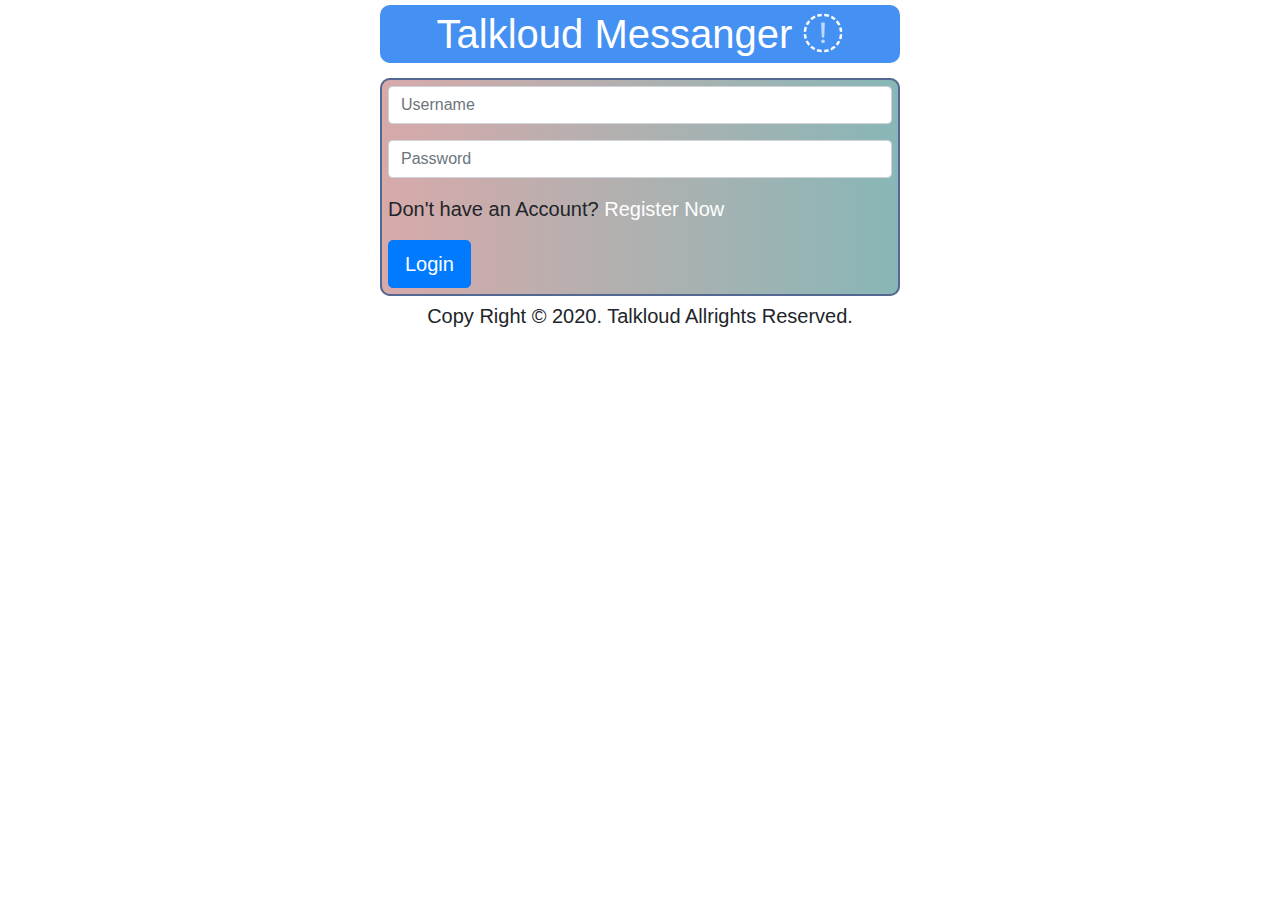
==== index.html @ b930ca61 "My first commit" ====
<!DOCTYPE html>
<html lang="en">
<head>
    <meta charset="UTF-8">
    <meta name="viewport" content="width=device-width, initial-scale=1.0">
    <link rel="stylesheet" href="/bootstrap/css/bootstrap.min.css">
    <link rel="stylesheet" href="/fontawsome/css/all.css">
    <link rel="stylesheet" href="/src/css/index.css">
    <title>Talkloud</title>
</head>
<body>
    <div class="container">
        <h1 class="text-center">Talkloud Messanger <i class="fa fa-chat-alt" aria-hidden="true"></i></h1>
        <div class="login ">
            <form method="POST" action="">
                <div class="form-group">
                    <input type="text" name="username" class="form-control" placeholder="Username" required id="userName">
                </div>
                <div class="form-group">
                    <input type="password" name="password" id="password" placeholder="Password" required class="form-control">
                </div>
                <div class="form-group">
                    <p class="lead">Don't have an Account? <a href="#" id="reg">Register Now</a></p>
                    <p class="warning"></p>
                </div>
                <button class="btn btn-lg btn-primary" id="loginBtn">Login</button>
            </form>
        </div>
        <div class="register hide">
            <form method="POST" action="">
                <div class="form-group">
                    <input type="text" name="name" id="regName" placeholder="Full Name" required class="form-control">
                </div>
                <div class="form-group">
                    <input type="text" name="username" class="form-control" placeholder="Username" required id="regUserName">
                </div>
                <div class="form-group">
                    <input type="password" name="password" id="regPassword" placeholder="Password" required class="form-control">
                </div>
                <div class="form-group">
                    <input type="password" name="confirm" id="regConfirm" placeholder="Confirm Password" required class="form-control">
                </div>
                <div class="form-group">
                    <p class="lead">Have an Account? <a href="#" id="log">Login Here.</a></p>
                    <p class="regWarning"></p>
                </div>
                <button id="create" class="btn btn-lg btn-primary">Create Account</button>
            </form>
        </div>
        <footer>
            <p class="lead text-center">Copy Right &copy; 2020. Talkloud Allrights Reserved.</p>
        </footer>
    </div>
    <script src="/bootstrap/js/jquery-3.4.1.min.js"></script>
    <script src="/bootstrap/js/bootstrap.bundle.min.js"></script>
    <script src="/fontawsome/js/all.js"></script>
    <script src="/src/js/index.js"></script>
</body>
</html>
---- src/css/index.css ----
.container{
    max-width: 550px;
}
h1{
    background: #4590f3;
    color: #fff;
    border-radius: 10px;
    padding: 5px;
    margin: 5px auto;
}
.login{
    border-radius: 10px;
    margin-top:15px;
    margin-bottom: 5px;
    background: linear-gradient(to right,#d19b9bda,rgba(104, 163, 163, 0.787));
}
.register{
    border-radius: 10px;
    margin-top:15px;
    margin-bottom: 5px;
    background: linear-gradient(to left,#d19b9bda,rgba(104, 163, 163, 0.787));
}
form{
    border: 2px solid #546991;
    padding: 6px;
    border-radius: 10px;
}
a{
    text-decoration: none;
    color: #fff;
}
.hide{
    display: none;
}
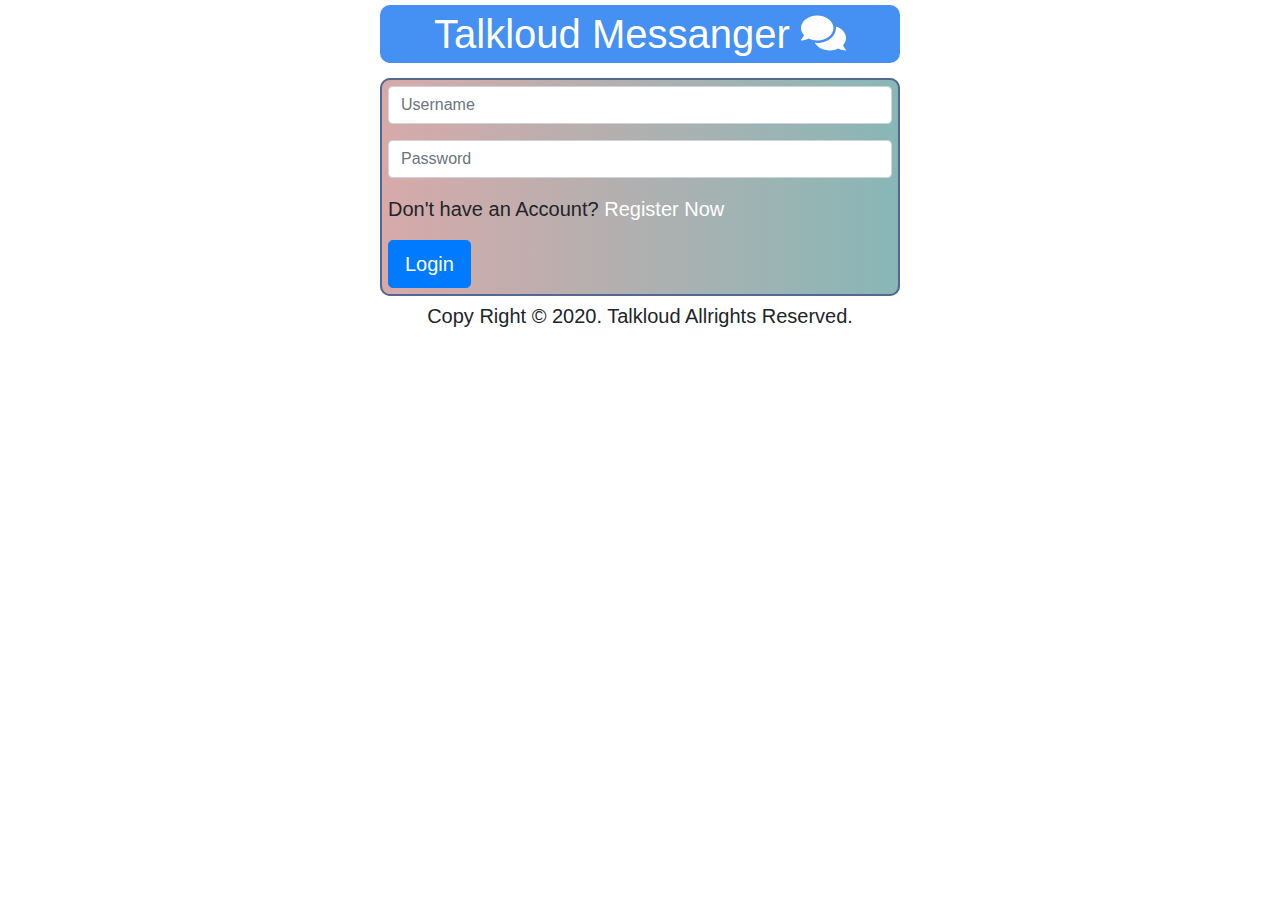
==== commit 7a3409eb: "wmade modifications on chat and index html and added chat js" ====
--- a/index.html
+++ b/index.html
@@ -10,7 +10,7 @@
 </head>
 <body>
     <div class="container">
-        <h1 class="text-center">Talkloud Messanger <i class="fa fa-chat-alt" aria-hidden="true"></i></h1>
+        <h1 class="text-center">Talkloud Messanger <i class="fas fa-comments"></i></h1>
         <div class="login ">
             <form method="POST" action="">
                 <div class="form-group">
